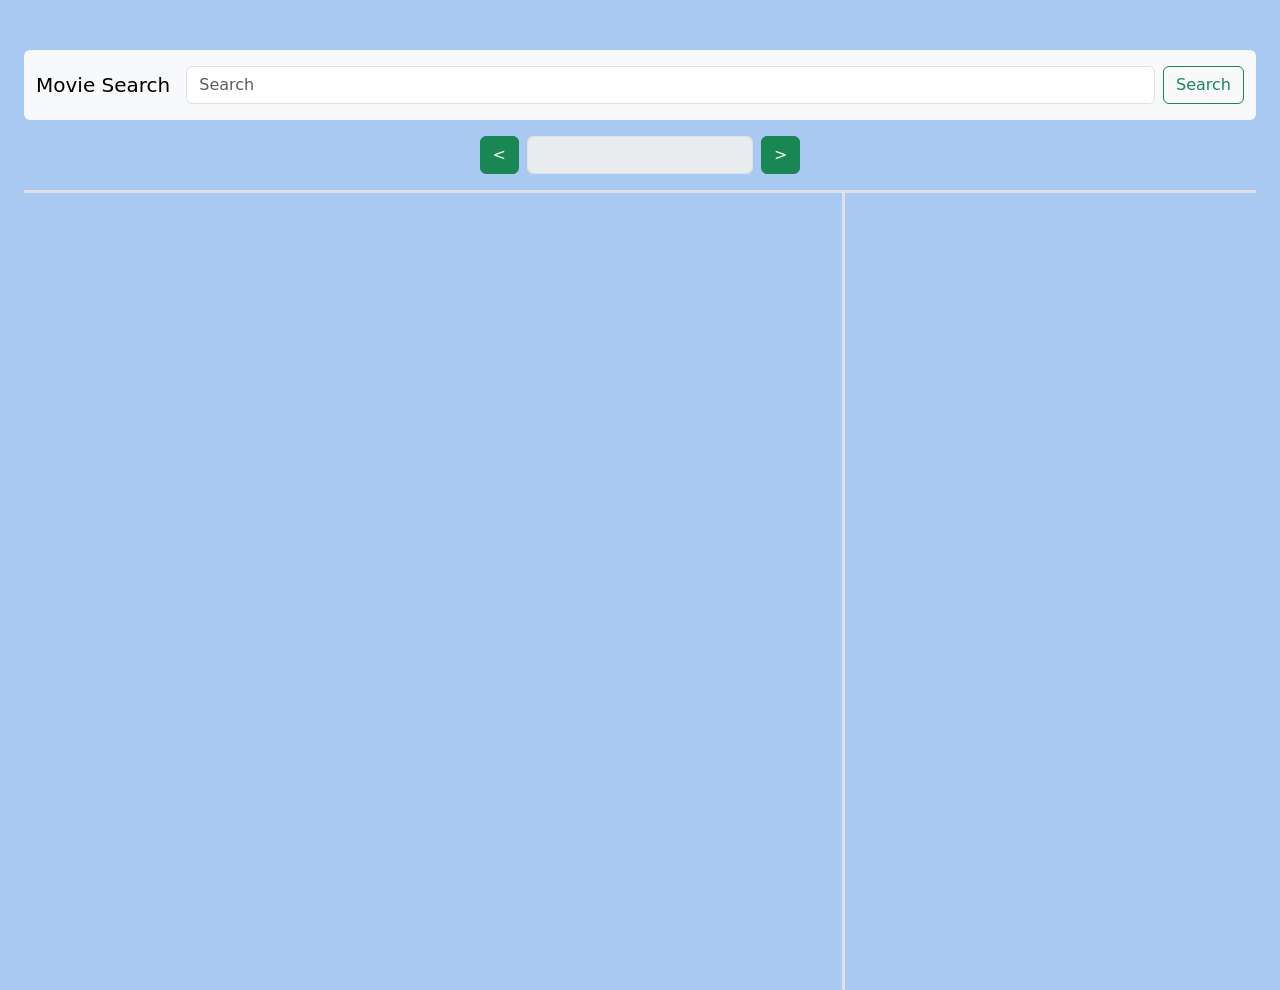
==== index.html @ d610297e "Changed html to index.html because it will not work website on Github pages if it does not have inde" ====
<!DOCTYPE html>
<html lang="en">
  <head>
    <meta charset="UTF-8">
    <meta name="viewport" content="width=device-width, initial-scale=1.0">
    <link href="https://cdn.jsdelivr.net/npm/bootstrap@5.2.3/dist/css/bootstrap.min.css" rel="stylesheet" integrity="sha384-rbsA2VBKQhggwzxH7pPCaAqO46MgnOM80zW1RWuH61DGLwZJEdK2Kadq2F9CUG65" crossorigin="anonymous">
    <link rel="stylesheet" href="NEW.css">
    <title>Movies</title>    
    <link rel="icon" type="image/x-icon" href="/images/favicon.ico">
  </head>
  <body>
  
  <nav class="navbar navbar-expand-lg bg-light rounded">
  <div class="container-fluid">
    <a class="navbar-brand" href="#">Movie Search</a>
    <button class="navbar-toggler" type="button" data-bs-toggle="collapse" data-bs-target="#navbarSupportedContent" aria-controls="navbarSupportedContent" aria-expanded="false" aria-label="Toggle navigation">
      <span class="navbar-toggler-icon"></span>
    </button>
    <div class="collapse navbar-collapse" id="navbarSupportedContent">
      
        <input class="form-control me-2 my-2 searchString searchInput" type="search" placeholder="Search" aria-label="Search">
        <button class="btn btn-outline-success btnSearch" type="submit">Search</button>
      
    
    </div>
  </div>
</nav>

<div class="container text-center mt-3">
  <div class="d-flex justify-content-center align-items-center">

    <div>
      <button class="btn btn-success left"><</button>
    </div>
    
    <div class="mx-2">
      <input type="text" class="form-control currentPage" disabled>
    </div>
  
    <div>
      <button class="btn btn-success right">></button>
    </div>

  </div>
  

</div>



<section class="mt-3 container-fluid" style="height: 100%;">
  <article class="row h-100 border-top border-3">
    <div class="col-8 border-end border-3">
      <div class="row resultOfSearch">

      </div>

    </div>
    
    
    <div class="col-4 cart">

    </div>
  </article>
</section>


  
    <script src="NEW.js"></script>
    <script src="https://cdn.jsdelivr.net/npm/bootstrap@5.2.3/dist/js/bootstrap.bundle.min.js" integrity="sha384-kenU1KFdBIe4zVF0s0G1M5b4hcpxyD9F7jL+jjXkk+Q2h455rYXK/7HAuoJl+0I4" crossorigin="anonymous"></script>
  </body>
 
</html>
---- NEW.css ----
body{
  background: #aac9f2!important;
  padding: 50px 24px!Important;
  margin: 0!Important;
  height: 100vh!Important;
  color: white!Important;
  justify-content: center;
  align-items: flex-start!Important;
  box-sizing: border-box!Important;
}
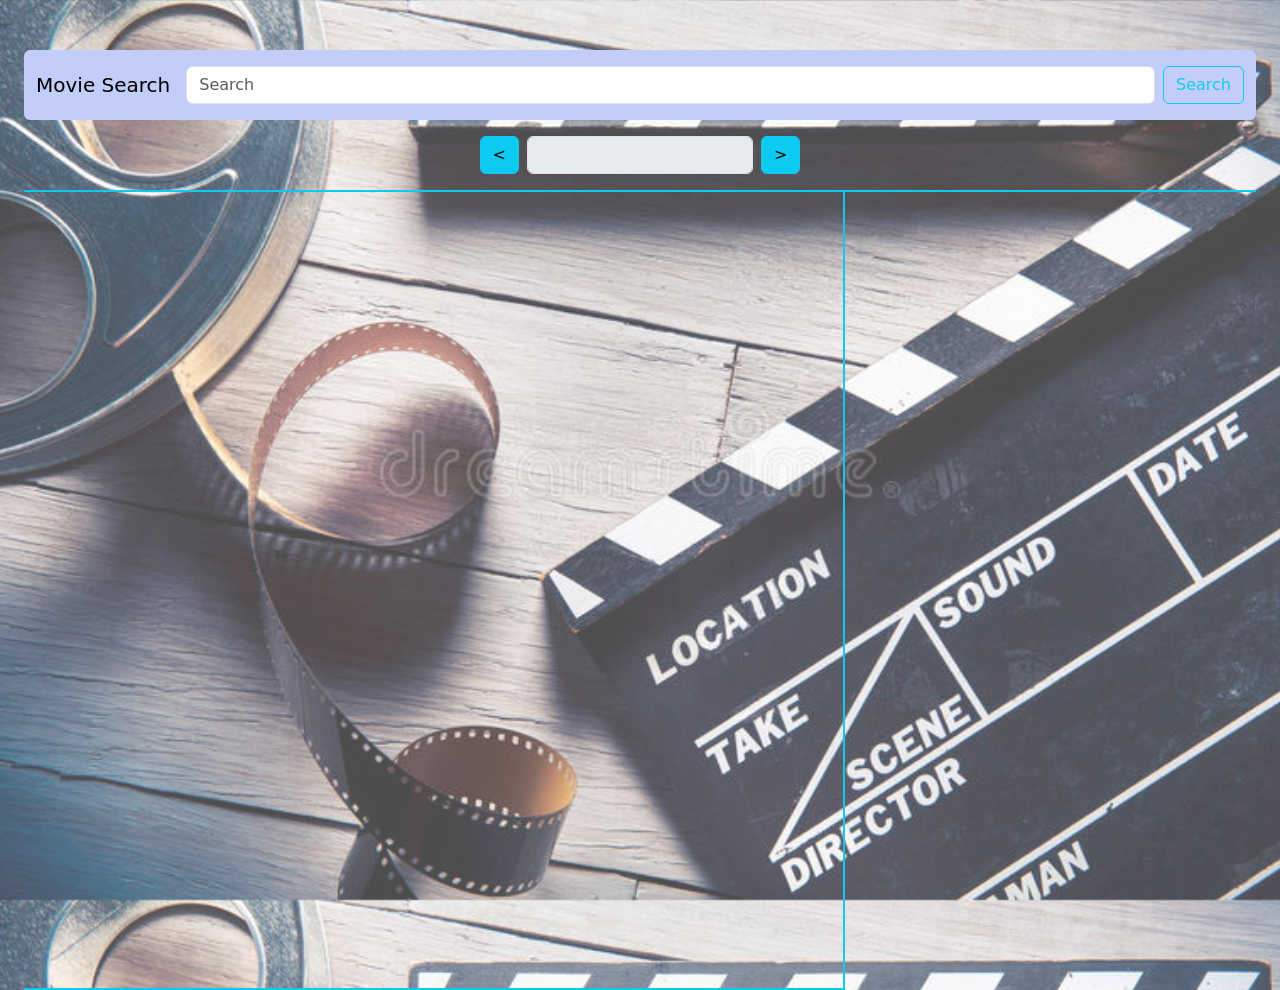
==== commit f9e4f405: "Added responsiveness to the page, some styles and background image. Also aded description in readme " ====
--- a/index.html
+++ b/index.html
@@ -10,7 +10,7 @@
   </head>
   <body>
   
-  <nav class="navbar navbar-expand-lg bg-light rounded">
+  <nav class="navbar navbar-expand-lg rounded" style="background-color: #c2cef9;">
   <div class="container-fluid">
     <a class="navbar-brand" href="#">Movie Search</a>
     <button class="navbar-toggler" type="button" data-bs-toggle="collapse" data-bs-target="#navbarSupportedContent" aria-controls="navbarSupportedContent" aria-expanded="false" aria-label="Toggle navigation">
@@ -19,8 +19,9 @@
     <div class="collapse navbar-collapse" id="navbarSupportedContent">
       
         <input class="form-control me-2 my-2 searchString searchInput" type="search" placeholder="Search" aria-label="Search">
-        <button class="btn btn-outline-success btnSearch" type="submit">Search</button>
-      
+        
+        <button class="btn btn-outline-info btnSearch" type="submit">Search</button>
+          
     
     </div>
   </div>
@@ -30,7 +31,7 @@
   <div class="d-flex justify-content-center align-items-center">
 
     <div>
-      <button class="btn btn-success left"><</button>
+      <button class="btn btn-info left"><</button>
     </div>
     
     <div class="mx-2">
@@ -38,7 +39,7 @@
     </div>
   
     <div>
-      <button class="btn btn-success right">></button>
+      <button class="btn btn-info right">></button>
     </div>
 
   </div>
@@ -49,8 +50,8 @@
 
 
 <section class="mt-3 container-fluid" style="height: 100%;">
-  <article class="row h-100 border-top border-3">
-    <div class="col-8 border-end border-3">
+  <article class="row h-100 border-top border-2 border-info">
+    <div class="col-sm-8 col-12 border-end border-bottom border-2 border-info">
       <div class="row resultOfSearch">
 
       </div>
@@ -58,7 +59,7 @@
     </div>
     
     
-    <div class="col-4 cart">
+    <div class="col-sm-4 col-12 cart">
 
     </div>
   </article>
--- a/NEW.css
+++ b/NEW.css
@@ -1,5 +1,8 @@
 body{
-  background: #aac9f2!important;
+  /* background: #33527b!important; */
+  background: linear-gradient(rgba(255,255,255,.3), rgba(255,255,255,.3)), url('/images/movie-slate-film-reel-wood-clapper-wooden-backgorund-36502412.jpg') !important;
+  background-position: center!important;
+  background-size: cover!important;
   padding: 50px 24px!Important;
   margin: 0!Important;
   height: 100vh!Important;
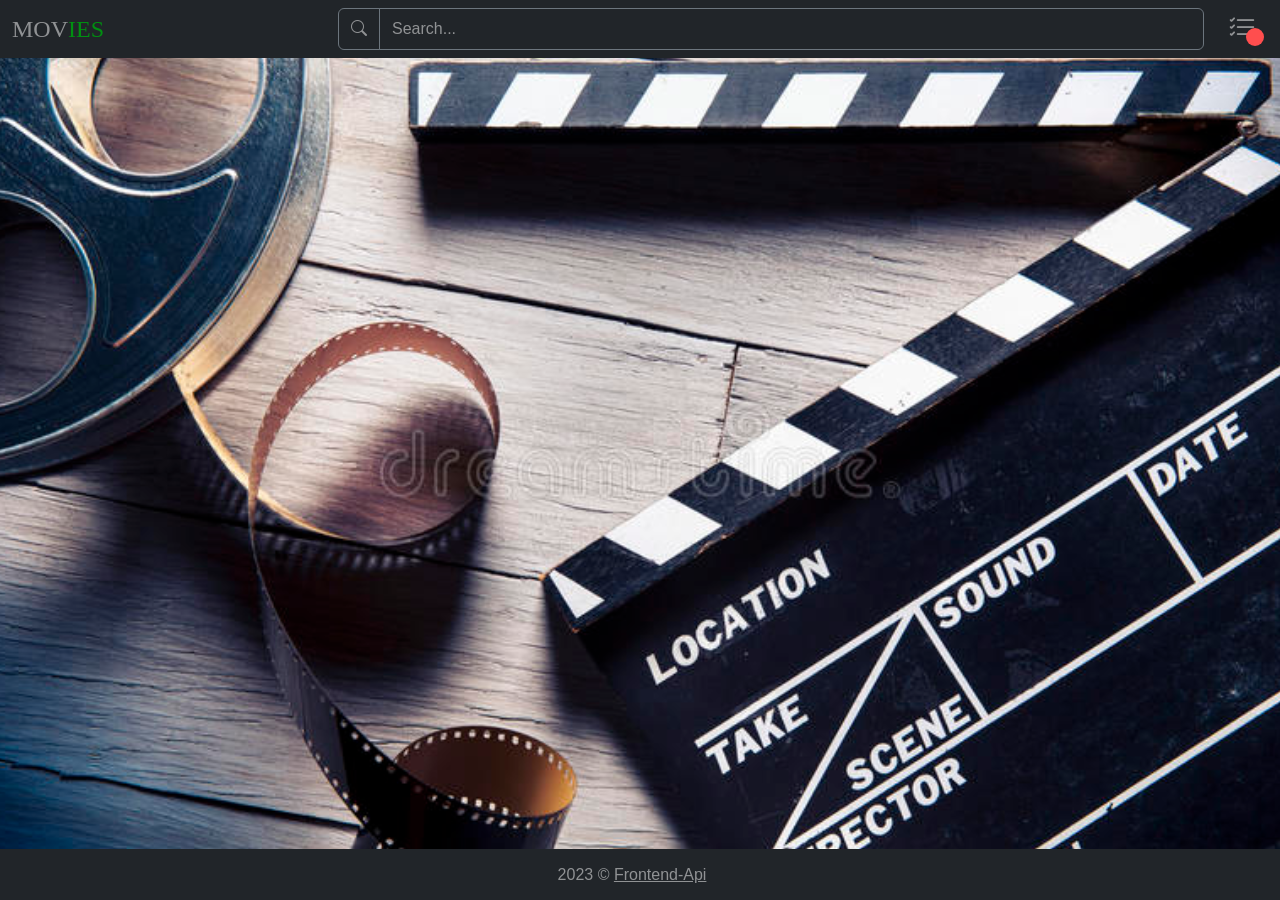
==== commit 7f22a9be: "Updating Movie-App to be more user friendly" ====
--- a/index.html
+++ b/index.html
@@ -1,74 +1,83 @@
 <!DOCTYPE html>
 <html lang="en">
-  <head>
+<head>
     <meta charset="UTF-8">
+    <meta http-equiv="X-UA-Compatible" content="IE=edge">
     <meta name="viewport" content="width=device-width, initial-scale=1.0">
-    <link href="https://cdn.jsdelivr.net/npm/bootstrap@5.2.3/dist/css/bootstrap.min.css" rel="stylesheet" integrity="sha384-rbsA2VBKQhggwzxH7pPCaAqO46MgnOM80zW1RWuH61DGLwZJEdK2Kadq2F9CUG65" crossorigin="anonymous">
-    <link rel="stylesheet" href="NEW.css">
-    <title>Movies</title>    
-    <link rel="icon" type="image/x-icon" href="/images/favicon.ico">
-  </head>
-  <body>
-  
-  <nav class="navbar navbar-expand-lg rounded" style="background-color: #c2cef9;">
-  <div class="container-fluid">
-    <a class="navbar-brand" href="#">Movie Search</a>
-    <button class="navbar-toggler" type="button" data-bs-toggle="collapse" data-bs-target="#navbarSupportedContent" aria-controls="navbarSupportedContent" aria-expanded="false" aria-label="Toggle navigation">
-      <span class="navbar-toggler-icon"></span>
-    </button>
-    <div class="collapse navbar-collapse" id="navbarSupportedContent">
-      
-        <input class="form-control me-2 my-2 searchString searchInput" type="search" placeholder="Search" aria-label="Search">
+
+    <link href="https://cdn.jsdelivr.net/npm/bootstrap@5.3.0-alpha1/dist/css/bootstrap.min.css" rel="stylesheet" integrity="sha384-GLhlTQ8iRABdZLl6O3oVMWSktQOp6b7In1Zl3/Jr59b6EGGoI1aFkw7cmDA6j6gD" crossorigin="anonymous">
+    <link rel="stylesheet" href="https://cdn.jsdelivr.net/npm/bootstrap-icons@1.10.3/font/bootstrap-icons.css">
+
+
+    <link rel="stylesheet" href="./NEW.css">
+    <link rel="stylesheet" href="./font/stylesheet.css">
+    <title>Movie app</title>
+</head>
+<body>
+
+    <div class="background">
+
+        <!-- Navbar -->
+        <nav class="navbar navbar-expand-lg bg-dark fixed-top">
+            <div class="container-fluid">
+                <a class="navbar-brand text-white-50 logo" href="index.html" id="logo">Mov<span>ies</span></a>
+                <a class="navbar-brand text-white-50 logo" id="logoMobile" href="index.html">M<span>M</span></a>
+
+                <form class="container-fluid m-0 d-flex w-75">
+                    <div class="input-group d-flex justify-content-end">
+                        <span class="input-group-text bg-dark border-secondary text-white-50 pointer" id="searchBtn" ><i class="bi bi-search"></i></span>
+                        <input type="text" class="form-control bg-dark border-secondary text-white" placeholder="Search..." aria-label="Search" id="searchInput" aria-describedby="basic-addon1" >
+                    </div>
+
+                    <span class="text-white-50 ms-4" type="button" data-bs-toggle="offcanvas" data-bs-target="#offcanvasExample" aria-controls="offcanvasExample"><i class="bi bi-list-check fs-3 pointer" ></i></span>
+                    <span class="counter d-flex align-items-center justify-content-center" id="counter"></span>
+                </form>
+            </div>
+        </nav>
+
+
+        <!-- Alert message -->
+        <div id="alertMessage" class="fixed-top"></div>
+
+
+        <!-- Spiner -->
+        <div id="spinerContainer"  ></div>
+
+          
+        <!-- Main grid content -->
+        <section class="container d-flex justify-content-start" >
+            <article class="row "  id="resaultContainer" > </article>
+        </section>
+
+
+        <!-- Selected movie list -->
+        <section class="offcanvas offcanvas-end bg-dark text-white-50" style="width: 420px;" tabindex="-1" id="offcanvasExample" aria-labelledby="offcanvasExampleLabel">
+            <div class="offcanvas-header d-flex justify-content-between align-items-center px-3" style="height: 60px;" >
+                <div id="movieListMessage" class="d-flex align-items-start mt-3 w-100" ></div>
+                <button type="button" class="btn bg-dark p-0 float-end" data-bs-dismiss="offcanvas" ><i class="bi bi-x-lg text-white-50 "></i></button>
+            </div>
+            <div class="offcanvas-body">
+              <div>
+                <div id="modalListContent" ></div> 
+              </div>
+            </div>
+        </section>
+
+
         
-        <button class="btn btn-outline-info btnSearch" type="submit">Search</button>
-          
-    
-    </div>
-  </div>
-</nav>
-
-<div class="container text-center mt-3">
-  <div class="d-flex justify-content-center align-items-center">
-
-    <div>
-      <button class="btn btn-info left"><</button>
-    </div>
-    
-    <div class="mx-2">
-      <input type="text" class="form-control currentPage" disabled>
-    </div>
-  
-    <div>
-      <button class="btn btn-info right">></button>
+        
+        <!-- Footer -->
+        <footer class="card-footer fixed-bottom text-white-50 bg-dark p-3 text-center fs-6 d-flex flex-column-reverse flex-md-row gap-3 align-items-center justify-content-center">
+            <h2 class='m-0 fs-6 w-50'>2023 &copy; <a href="#" class='text-white-50 fs-6'>Frontend-Api</a></h2>
+            <!-- Pagination -->
+            <nav aria-label="Search results pages" class="m-0" id="searchPagination"></nav>
+        </footer>
     </div>
 
-  </div>
-  
 
-</div>
+    <script src="https://cdn.jsdelivr.net/npm/bootstrap@5.3.0-alpha1/dist/js/bootstrap.bundle.min.js" integrity="sha384-w76AqPfDkMBDXo30jS1Sgez6pr3x5MlQ1ZAGC+nuZB+EYdgRZgiwxhTBTkF7CXvN" crossorigin="anonymous"></script>
 
-
-
-<section class="mt-3 container-fluid" style="height: 100%;">
-  <article class="row h-100 border-top border-2 border-info">
-    <div class="col-sm-8 col-12 border-end border-bottom border-2 border-info">
-      <div class="row resultOfSearch">
-
-      </div>
-
-    </div>
-    
-    
-    <div class="col-sm-4 col-12 cart">
-
-    </div>
-  </article>
-</section>
-
-
-  
-    <script src="NEW.js"></script>
-    <script src="https://cdn.jsdelivr.net/npm/bootstrap@5.2.3/dist/js/bootstrap.bundle.min.js" integrity="sha384-kenU1KFdBIe4zVF0s0G1M5b4hcpxyD9F7jL+jjXkk+Q2h455rYXK/7HAuoJl+0I4" crossorigin="anonymous"></script>
-  </body>
- 
+    <script  src="./NEW.js"></script>
+    <!-- <script type="module" src="./js/app.js"></script> -->
+</body>
 </html>
--- a/NEW.css
+++ b/NEW.css
@@ -1,14 +1,105 @@
-body{
-  /* background: #33527b!important; */
-  background: linear-gradient(rgba(255,255,255,.3), rgba(255,255,255,.3)), url('/images/movie-slate-film-reel-wood-clapper-wooden-backgorund-36502412.jpg') !important;
-  background-position: center!important;
-  background-size: cover!important;
-  padding: 50px 24px!Important;
-  margin: 0!Important;
-  height: 100vh!Important;
-  color: white!Important;
-  justify-content: center;
-  align-items: flex-start!Important;
-  box-sizing: border-box!Important;
+*{
+  margin: 0;
+  padding: 0;
+  box-sizing: border-box;
 }
 
+body {
+  margin: 0;
+  font-weight: normal;
+  font-style: normal;
+  font-family: -apple-system, 'Oxygen', sans-serif;
+  -webkit-font-smoothing: antialiased;
+  -moz-osx-font-smoothing: grayscale;
+  /* padding: 20px 0; */
+}
+
+
+.form-control::placeholder { 
+  color: rgba(255, 255, 255, 0.5);
+  opacity: 1;
+}
+
+
+.my-6{
+  margin: 60px 0;
+  /* z-index: 10000; */
+}
+
+.logo {
+  text-transform: uppercase;
+  font-family: 'matrixregular';
+  font-size: 24px;
+  padding: 0;
+}
+
+.logo span{
+  color: rgb(0, 143, 17);
+}
+
+#logoMobile{
+  display: none;
+}
+
+.background {
+  min-height: 100vh;
+  background-image: url('./images/movie-slate-film-reel-wood-clapper-wooden-backgorund-36502412.jpg');
+  background-blend-mode: overlay;
+  background-repeat: no-repeat;
+  background-position: center;
+  background-size: cover;
+  padding-top: 75px;
+  padding-bottom: 85px;
+}
+
+.customOpacity {
+  opacity: .96;
+}
+
+.pointer{
+  cursor: pointer;
+}
+
+.counter {
+  width: 18px;
+  height: 18px;
+  border-radius: 50%;
+  background-color: rgb(255, 78, 78);
+  position: absolute;
+  right: 16px;
+  bottom: 12px;
+}
+
+.counter h3 {
+  font-size: 13px;
+  font-weight: bold;
+  /* padding-top: 2px; */
+}
+
+.single__movie{
+  background-color: rgba(33, 37, 41, 0.92);
+  /* width: calc(100% - 40px); */
+  /* min-height: 550px; */
+  /* margin: 0 20px; */
+  padding: 20px;
+  border-radius: 5px;
+}
+
+.single__movie th {
+  width: 240px;
+}
+
+
+@media (max-width: 768px){
+  #logoMobile{
+      display: block;
+  }
+
+  #logo{
+      display: none;
+  }
+
+  .background {
+      padding-bottom: 130px;
+  }
+}
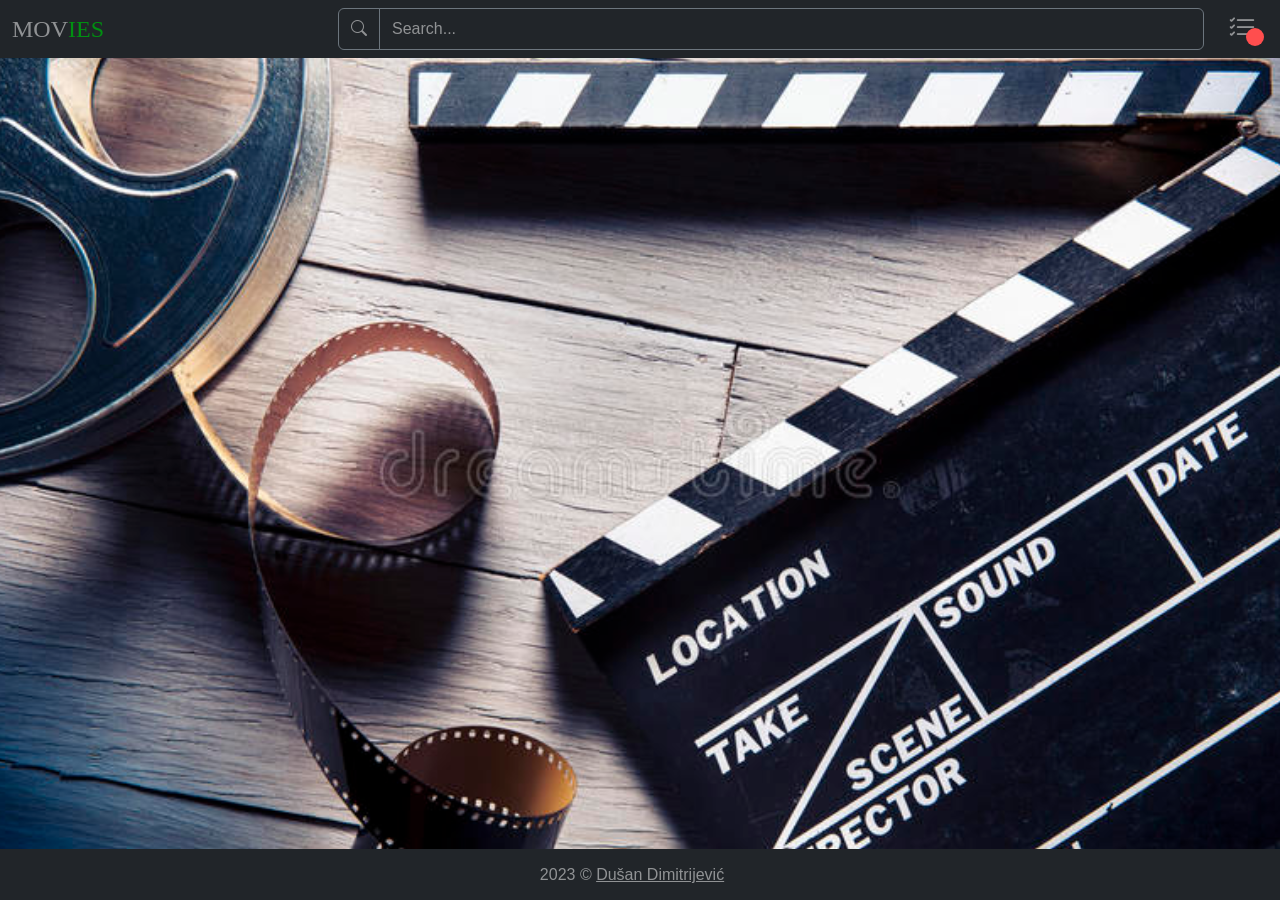
==== commit 0f20cd1f: "Movie App almost finished, need to fix only cart, to provide info about products qty." ====
--- a/index.html
+++ b/index.html
@@ -40,10 +40,7 @@
         <div id="alertMessage" class="fixed-top"></div>
 
 
-        <!-- Spiner -->
-        <div id="spinerContainer"  ></div>
-
-          
+        
         <!-- Main grid content -->
         <section class="container d-flex justify-content-start" >
             <article class="row "  id="resaultContainer" > </article>
@@ -53,7 +50,7 @@
         <!-- Selected movie list -->
         <section class="offcanvas offcanvas-end bg-dark text-white-50" style="width: 420px;" tabindex="-1" id="offcanvasExample" aria-labelledby="offcanvasExampleLabel">
             <div class="offcanvas-header d-flex justify-content-between align-items-center px-3" style="height: 60px;" >
-                <div id="movieListMessage" class="d-flex align-items-start mt-3 w-100" ></div>
+                <div  class="d-flex align-items-start mt-3 w-100" ></div>
                 <button type="button" class="btn bg-dark p-0 float-end" data-bs-dismiss="offcanvas" ><i class="bi bi-x-lg text-white-50 "></i></button>
             </div>
             <div class="offcanvas-body">
@@ -68,7 +65,7 @@
         
         <!-- Footer -->
         <footer class="card-footer fixed-bottom text-white-50 bg-dark p-3 text-center fs-6 d-flex flex-column-reverse flex-md-row gap-3 align-items-center justify-content-center">
-            <h2 class='m-0 fs-6 w-50'>2023 &copy; <a href="#" class='text-white-50 fs-6'>Frontend-Api</a></h2>
+            <h2 class='m-0 fs-6 w-50'>2023 &copy; <a href="#" class='text-white-50 fs-6'>Dušan Dimitrijević</a></h2>
             <!-- Pagination -->
             <nav aria-label="Search results pages" class="m-0" id="searchPagination"></nav>
         </footer>
